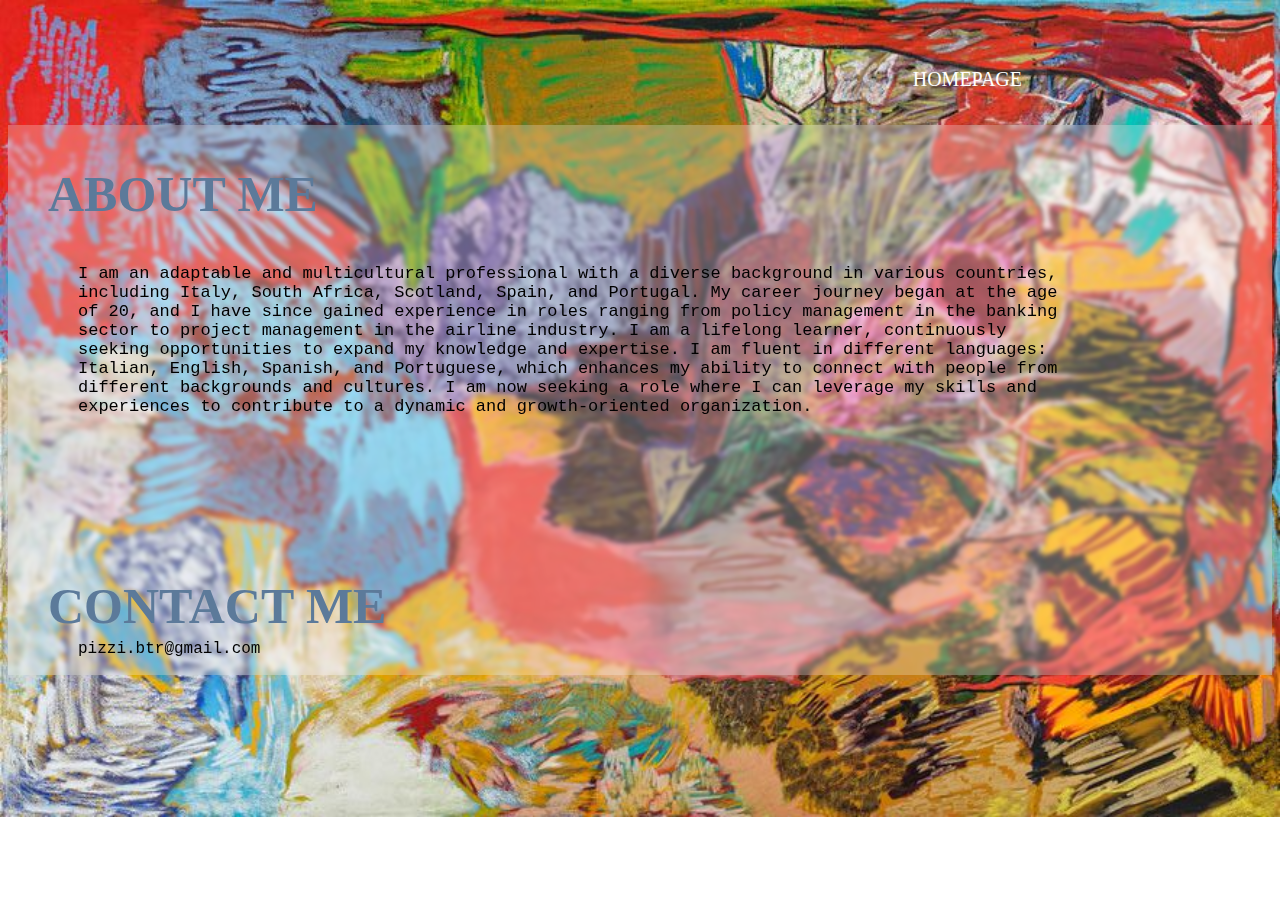
==== about.html @ f08eaf31 "new page" ====
<!DOCTYPE html>
<html lang="en">

<head>
    <meta charset="UTF-8">
    <meta name="viewport" content="width=device-width, initial-scale=1.0">
    <title>Document</title>
    <style>
        body {
            background-image: url(img.jpg);
            background-repeat: no-repeat;
            background-size: cover;
        }

        header {
            margin-top: 50px;
            padding-right: 250px;
            font-size: 20px;
            text-align: right;
            text-decoration: none;
            color: white;
            font-family: fantasy;

        }

        section {
            background-color: rgba(255, 255, 255, 0.253);
            background-size: 100%;
            backdrop-filter: blur(2px);
        }

        h2 {
            padding-top: 40px;
            padding-left: 40px;
            font-size: 50px;
            color: #5c7a9a;
            font-family: fantasy;
        }

        .text {
            font-family: 'Courier New', Courier, monospace;
            color: rgb(0, 0, 0);
            padding-left: 70px;
            padding-right: 200px;
            font-size: 17px;
        }

        h3 {
            padding-top: 40px;
            padding-left: 40px;
            font-size: 50px;
            color: #5c7a9a;
            font-family: fantasy;
            margin-bottom: 4px;
        }

        a {
            color: black;
            font-family: 'Courier New', Courier, monospace;
            text-decoration: none;
            line-height: 7px;
            padding-left: 70px;
            text-decoration: none;
            padding-bottom: 40px;
            cursor: pointer;
        }

        @media (max-width: 200px) {
            .text {
                font-family: 'Courier New', Courier, monospace;
                color: rgb(0, 0, 0);
                padding-left: 70px;
                padding-right: 5px;
                font-size: 17px;
            }
        }
    </style>
</head>

<body>
    <a href="index.html">
        <header>HOMEPAGE</header>
    </a>
    <section>

        <h2>ABOUT ME</h1>
            <p class="text">
                I am an adaptable and multicultural professional with a diverse background in various countries,
                including
                Italy, South Africa, Scotland, Spain, and Portugal. My career journey began at the age of 20, and I have
                since gained experience in
                roles ranging from policy management in the banking sector to project management in the airline
                industry.
                I am a lifelong learner, continuously seeking opportunities to expand my knowledge and expertise. I am
                fluent in different languages: Italian, English, Spanish, and Portuguese, which enhances my ability to
                connect with people from different
                backgrounds and cultures. I am now seeking a role where I can leverage my skills and experiences to
                contribute to a
                dynamic and growth-oriented organization.
            </p>
            <br>
            <br>
            <br>
            <h3>CONTACT ME</h3>
            <a href="mailto:pizzi.btr@gmail.com" id="contact">pizzi.btr@gmail.com</a>
            <br>
            <br>
    </section>
</body>

</html>
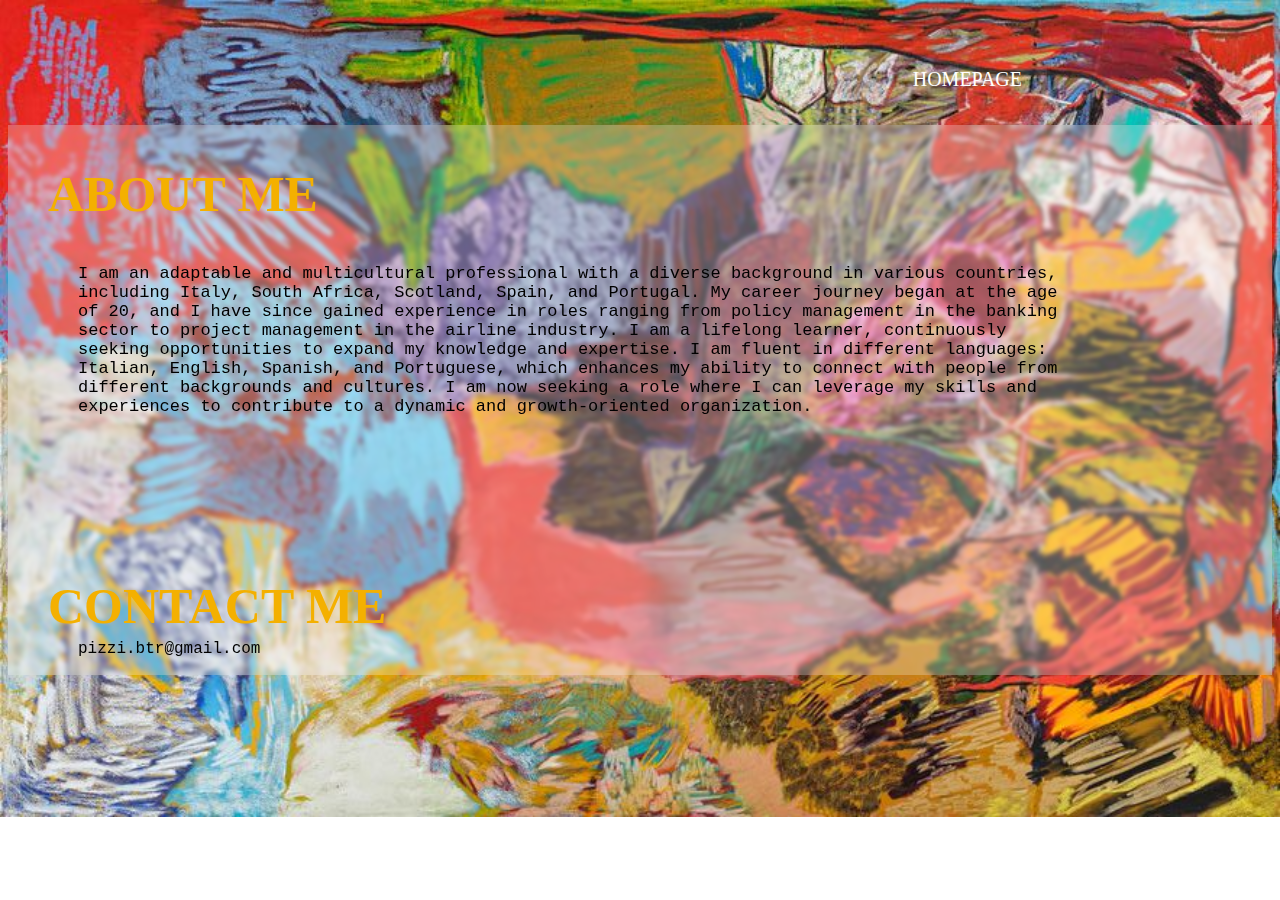
==== commit 84a40723: "colors" ====
--- a/about.html
+++ b/about.html
@@ -4,7 +4,8 @@
 <head>
     <meta charset="UTF-8">
     <meta name="viewport" content="width=device-width, initial-scale=1.0">
-    <title>Document</title>
+    <title>About me - Beatrice Pizzi - Protection Policy Management Officer</title>
+    <meta name="description" content="I'm Beatrice and this is my portfolio" />
     <style>
         body {
             background-image: url(img.jpg);
@@ -33,7 +34,7 @@
             padding-top: 40px;
             padding-left: 40px;
             font-size: 50px;
-            color: #5c7a9a;
+            color: #f4b000;
             font-family: fantasy;
         }
 
@@ -49,7 +50,7 @@
             padding-top: 40px;
             padding-left: 40px;
             font-size: 50px;
-            color: #5c7a9a;
+            color: #f4b000;
             font-family: fantasy;
             margin-bottom: 4px;
         }
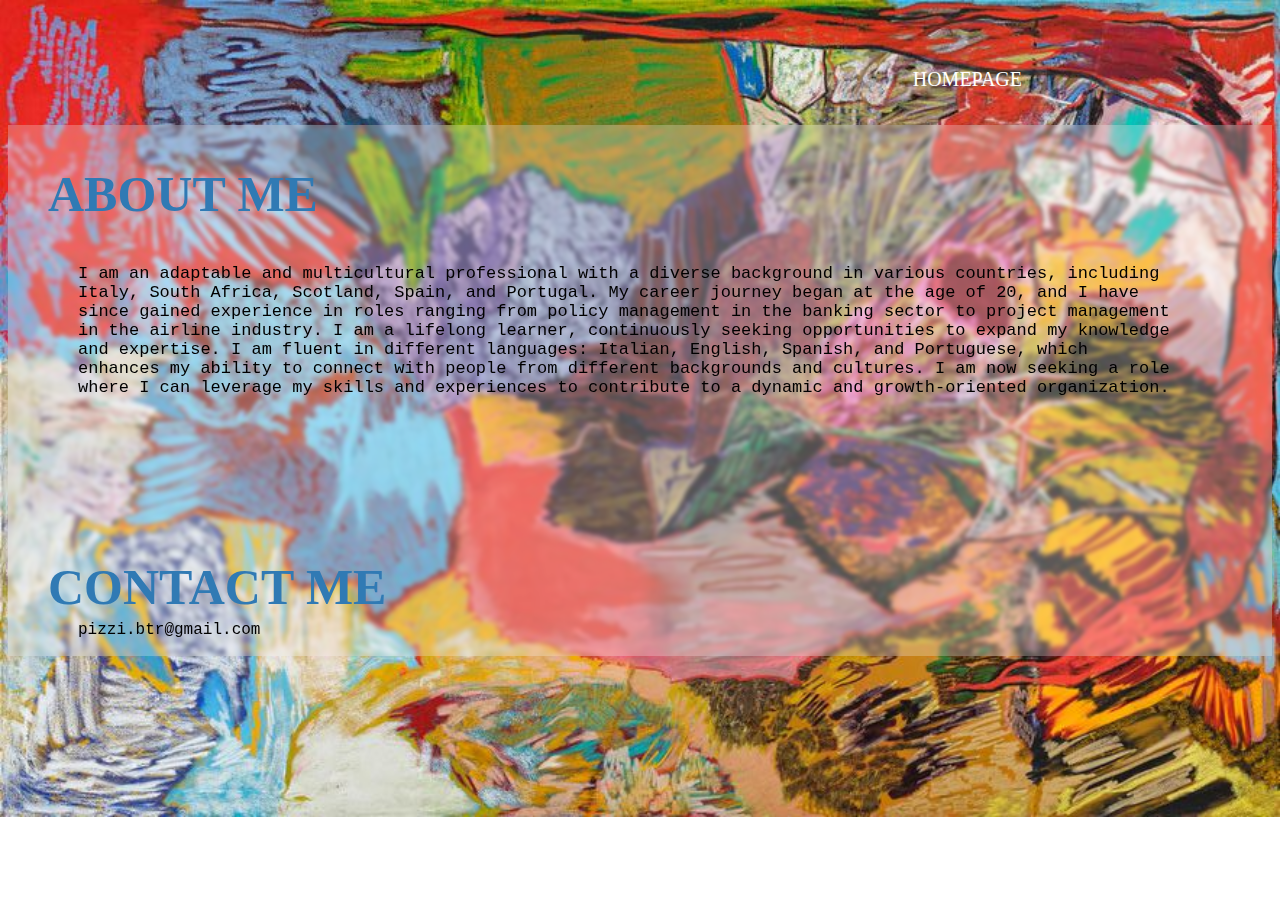
==== commit 1e1e82ed: "responsive" ====
--- a/about.html
+++ b/about.html
@@ -34,7 +34,7 @@
             padding-top: 40px;
             padding-left: 40px;
             font-size: 50px;
-            color: #f4b000;
+            color: #307ab4;
             font-family: fantasy;
         }
 
@@ -42,7 +42,7 @@
             font-family: 'Courier New', Courier, monospace;
             color: rgb(0, 0, 0);
             padding-left: 70px;
-            padding-right: 200px;
+            padding-right: 100px;
             font-size: 17px;
         }
 
@@ -50,7 +50,7 @@
             padding-top: 40px;
             padding-left: 40px;
             font-size: 50px;
-            color: #f4b000;
+            color: #307ab4;
             font-family: fantasy;
             margin-bottom: 4px;
         }
@@ -66,13 +66,22 @@
             cursor: pointer;
         }
 
-        @media (max-width: 200px) {
-            .text {
-                font-family: 'Courier New', Courier, monospace;
-                color: rgb(0, 0, 0);
-                padding-left: 70px;
-                padding-right: 5px;
-                font-size: 17px;
+        @media (max-width: 500px) {
+            h2 {
+                padding-top: 40px;
+                padding-left: 40px;
+                font-size: 50px;
+                color: #f4b000;
+                font-family: 'Franklin Gothic Medium', 'Arial Narrow', Arial, sans-serif;
+            }
+
+            h3 {
+                padding-top: 40px;
+                padding-left: 40px;
+                font-size: 50px;
+                color: #f4b000;
+                font-family: 'Franklin Gothic Medium', 'Arial Narrow', Arial, sans-serif;
+                margin-bottom: 4px;
             }
         }
     </style>
